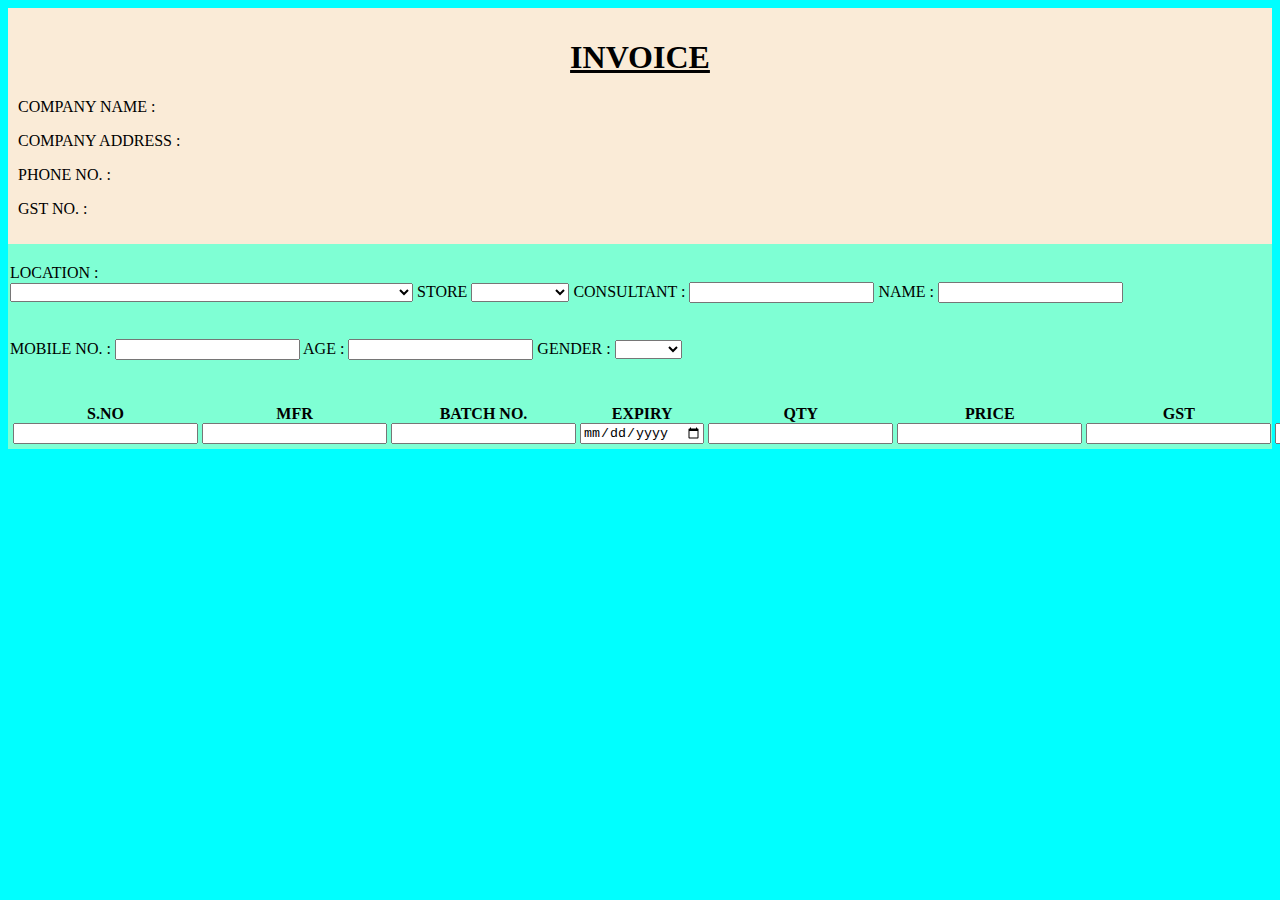
==== home.billing.html @ bf900cd5 "Add files via upload" ====
<!DOCTYPE html>
<html lang="en">

<head>
    <meta charset="UTF-8">
    <meta name="viewport" content="width=device-width, initial-scale=1.0">
    <title>Home billing</title>
    <link rel="stylesheet" href="home.billing.css">
</head>

<body>
    <div class="invoice_head">
        <div class="menu_invoice">
            <h1>INVOICE</h1>
        </div>
        <div class="menu_company_name">
            <p>COMPANY NAME : </p>
        </div>
        <div class="menu_company_address">
            <p>COMPANY ADDRESS : </p>
        </div>
        <div class="mennu_phone_no.">
            <p>PHONE NO. : </p>
        </div>
        <div class="gst_no">
            <p>GST NO. : </p>
        </div>
    </div>
    <div class="invoice_form">
        <form>
            <label for="location">LOCATION : </label><br>
            <select name="location" id="location">
                <option value=""></option>
                <option value="L">Bacheli Complex, Post - Bacheli,Dist. - South Bastar Dantewada</option>
            </select>
            <label for="store">STORE</label>
            <select name="store" id="store">
                <option value="text"></option>
                <option value="text">PHARMACY</option>
            </select>
            <label for="consultant">CONSULTANT : </label>
            <input type="text" id="consultant">
            <label for="Customer_name">NAME : </label>
            <input type="text" id="Customer_name"><br><br><br>
            <label for="mobile_number"> MOBILE NO. :</label>
            <input type="number" id="mobile_number">
            <label for="age">AGE : </label>
            <input type="number" id="age">
            <label for="gender">GENDER : </label>
            <select name="gender" id="gender">
                <option value=""></option>
                <option value="M">Male</option>
                <option value="F">Female</option>
                <option value="T">TG/TS</option>
            </select>

            <table>
                <th class="invoice_table">
                    <tr>
                        <th for ="sno" width="">S.NO 
                            <input width= "5%" type="number" id="sno">
                        </th>
                        <th for ="mfr"width="">MFR
                            <input width= "5%" type="text" id="mfr">
                        </th>
                        <th for="batch_no"width="">BATCH NO. 
                            <input width= "5%" type="number" id="batch_no">
                        </th>
                        <th for="expiry"width="">EXPIRY
                            <input width= "5%" type="date" id="expiry">
                        </th>
                        <th for = "qty" width="">QTY
                            <input width= "5%" type="number" id="qty">

                        </th>
                        <th for ="price" width="">PRICE
                            <input width= "5%" type="number" id="price">
                        </th>
                        <th for="gst" width="">GST
                            <input width= "5%" type="number" id="gst">
                        </th>
                        <th for = "disc" width="">DISC%
                            <input width= "5%" type="number" id="disc">
                        </th>
                        <th for="total" width="">TOTAL
                            <input width= "5%" type="number" id="total">
                        </th>
                    </tr>

                </th>
            </table>

        </form>

    </div>
</body>

</html>
---- home.billing.css ----
body{
    background-color: aqua;
}
.invoice_head{
    background-color: antiquewhite;
    padding: 10px;
}
.menu_invoice{
    text-decoration: underline;
    text-align: center;
}
.invoice_form{
    background-color: aquamarine;
    padding: 2px;
    padding-top: 20px;
}
.invoice_table{
    padding: 20px;
}
.invoice_table{
    width: 100%;
}
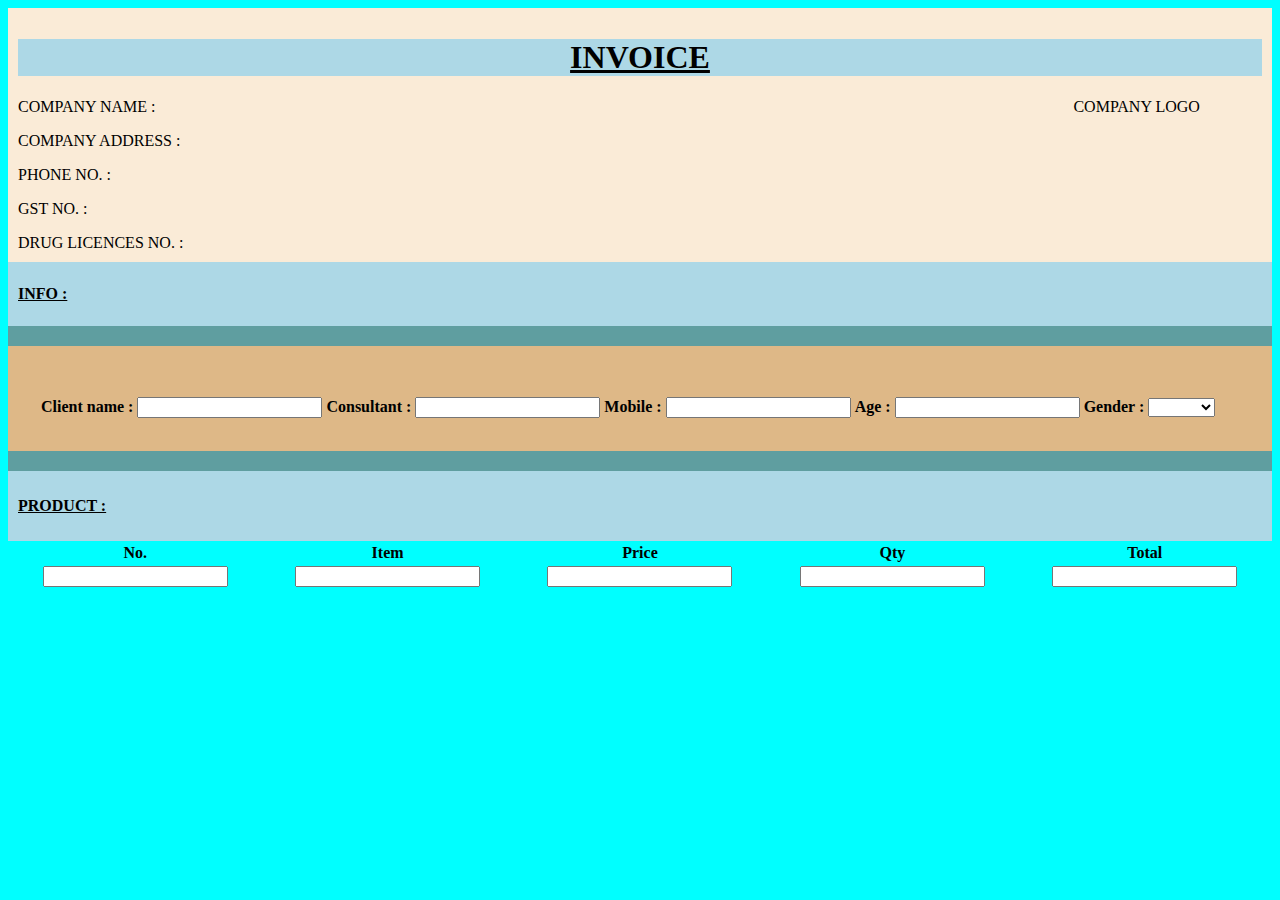
==== commit 6e82d9df: "Update home.billing.html" ====
--- a/home.billing.html
+++ b/home.billing.html
@@ -13,6 +13,9 @@
         <div class="menu_invoice">
             <h1>INVOICE</h1>
         </div>
+        <div class="company_logo">
+            COMPANY LOGO
+        </div>
         <div class="menu_company_name">
             <p>COMPANY NAME : </p>
         </div>
@@ -25,74 +28,50 @@
         <div class="gst_no">
             <p>GST NO. : </p>
         </div>
+        <div class="drug_licences_no">
+            DRUG LICENCES NO. :
+        </div>
     </div>
-    <div class="invoice_form">
-        <form>
-            <label for="location">LOCATION : </label><br>
-            <select name="location" id="location">
-                <option value=""></option>
-                <option value="L">Bacheli Complex, Post - Bacheli,Dist. - South Bastar Dantewada</option>
-            </select>
-            <label for="store">STORE</label>
-            <select name="store" id="store">
-                <option value="text"></option>
-                <option value="text">PHARMACY</option>
-            </select>
-            <label for="consultant">CONSULTANT : </label>
-            <input type="text" id="consultant">
-            <label for="Customer_name">NAME : </label>
-            <input type="text" id="Customer_name"><br><br><br>
-            <label for="mobile_number"> MOBILE NO. :</label>
-            <input type="number" id="mobile_number">
-            <label for="age">AGE : </label>
-            <input type="number" id="age">
-            <label for="gender">GENDER : </label>
-            <select name="gender" id="gender">
+    <div class="info">
+        <h2>INFO :</h2>
+    </div>
+    <div class="space_1"></div>
+    <div class="invoice_particular">
+        <table class="invoice_particular_table">
+            <th> Client name : <input type="text" width="10px"> </th><br>
+            <th> Consultant : <input type="text" width="10px"></th>
+            <th>Mobile : <input type="number" width="10px"></th>
+            <th>Age : <input type="number" width="5px"></th>
+            <th class="gender">Gender : <select name="gender" id="gender">
                 <option value=""></option>
                 <option value="M">Male</option>
                 <option value="F">Female</option>
-                <option value="T">TG/TS</option>
+                <option value="TG/TS">TG/TS</option>
             </select>
-
-            <table>
-                <th class="invoice_table">
-                    <tr>
-                        <th for ="sno" width="">S.NO 
-                            <input width= "5%" type="number" id="sno">
-                        </th>
-                        <th for ="mfr"width="">MFR
-                            <input width= "5%" type="text" id="mfr">
-                        </th>
-                        <th for="batch_no"width="">BATCH NO. 
-                            <input width= "5%" type="number" id="batch_no">
-                        </th>
-                        <th for="expiry"width="">EXPIRY
-                            <input width= "5%" type="date" id="expiry">
-                        </th>
-                        <th for = "qty" width="">QTY
-                            <input width= "5%" type="number" id="qty">
-
-                        </th>
-                        <th for ="price" width="">PRICE
-                            <input width= "5%" type="number" id="price">
-                        </th>
-                        <th for="gst" width="">GST
-                            <input width= "5%" type="number" id="gst">
-                        </th>
-                        <th for = "disc" width="">DISC%
-                            <input width= "5%" type="number" id="disc">
-                        </th>
-                        <th for="total" width="">TOTAL
-                            <input width= "5%" type="number" id="total">
-                        </th>
-                    </tr>
-
-                </th>
-            </table>
-
-        </form>
-
+        </th>
+        </table>
     </div>
+    <div class="space_2"></div>
+    <div class="product">
+        <h3>PRODUCT : </h3>
+    </div>
+    <table width="100%">
+     <tr>
+        <th>No.</th>
+        <th>Item</th>
+        <th>Price</th>
+        <th>Qty</th>
+        <th>Total</th>
+    </tr>
+    <tr>
+        <th> <input type="number"></th>
+        <th><input type="text"></th>
+        <th><input type="number"></th>
+        <th><input type="number"></th>
+        <th><input type="number"></th>
+    </tr>
+    </table>
 </body>
 
-</html>+</html>
+
--- a/home.billing.css
+++ b/home.billing.css
@@ -8,15 +8,47 @@
 .menu_invoice{
     text-decoration: underline;
     text-align: center;
+    background-color: lightblue;
+    width: 100%;
 }
 .invoice_form{
     background-color: aquamarine;
     padding: 2px;
     padding-top: 20px;
 }
-.invoice_table{
-    padding: 20px;
+.company_logo{
+    float: right;
+    padding-right: 5%;
 }
-.invoice_table{
-    width: 100%;
+h2{
+    text-decoration: underline;
+    color: black;
+    font-size: medium;
 }
+.info{
+    padding: 10px;
+    background-color: lightblue;
+}
+.space_1{
+    background-color: cadetblue;
+    padding: 10px;
+}
+.invoice_particular{
+    background-color: burlywood;
+    padding: 30px;
+}
+.space_2{
+    background-color:cadetblue ;
+    padding: 10px;
+    
+}
+h3{
+    text-decoration: underline;
+    color:black;
+    border-color: brown;
+    font-size: medium;
+}
+.product{
+padding: 10px;
+background-color:lightblue;
+}
